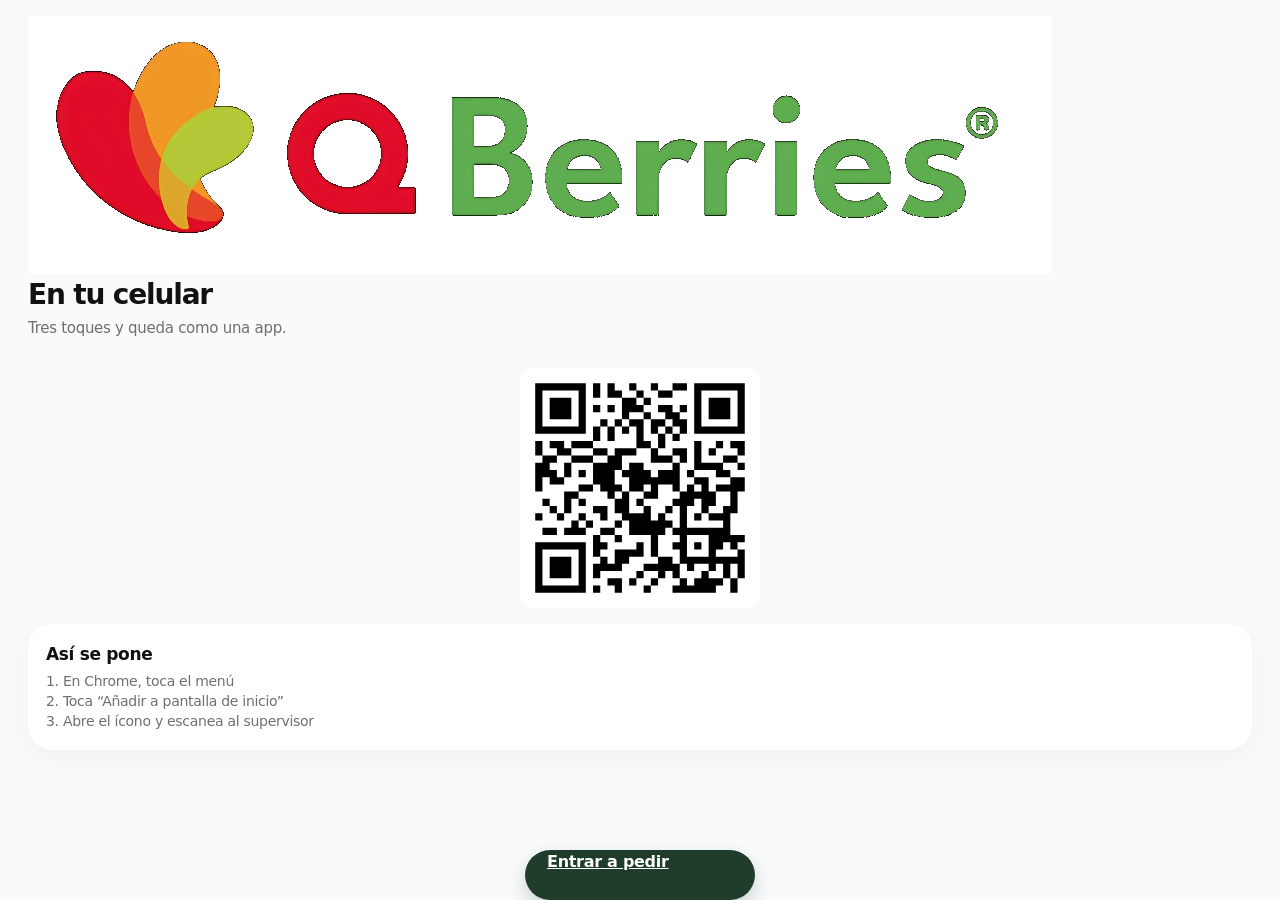
==== install.html @ 984f705b "first commit" ====
<!DOCTYPE html>
<html lang="es">
<head>
  <meta charset="utf-8" />
  <meta name="viewport" content="width=device-width, initial-scale=1, maximum-scale=1, user-scalable=no, viewport-fit=cover" />
  <meta name="theme-color" content="#e31b23" />
  <title>Poner en el celular</title>
  <link rel="stylesheet" href="./css/app.css" />
  <script src="./js/vendor/qrcode.js"></script>
</head>
<body>
  <div id="app">
    <div class="shell">
      <div class="scroll">
        <div class="top">
          <img class="logo" src="./assets/logo-qberries.png" alt="Q Berries" />
        </div>
        <p class="hello">En tu celular</p>
        <p class="sub">Tres toques y queda como una app.</p>
        <div class="install-qr" id="qr"></div>
        <div class="card">
          <h3>Así se pone</h3>
          <p>1. En Chrome, toca el menú<br>2. Toca “Añadir a pantalla de inicio”<br>3. Abre el ícono y escanea al supervisor</p>
        </div>
      </div>
      <div class="footer">
        <a class="btn" href="./index.html">Entrar a pedir</a>
      </div>
    </div>
  </div>
  <script>
    const url = location.href.replace(/install\.html.*$/i, "index.html");
    const qr = qrcode(0, "M");
    qr.addData(url);
    qr.make();
    document.getElementById("qr").innerHTML = qr.createSvgTag({ scalable: true, margin: 2 });
  </script>
</body>
</html>
---- css/app.css ----
:root {
  --red: #e31e24;
  --red-deep: #c4161d;
  --red-soft: #ffe8ea;
  --green: #64af45;
  --green-deep: #3d8f3f;
  --green-soft: #eef7ea;
  --orange: #f39200;
  --orange-soft: #fff4e4;
  --gold: #ffd400;
  --btn: #1f3d2a;
  --btn-deep: #183124;
  --forest: #111111;
  --ink: #111111;
  --ink-soft: #6f6f6f;
  --muted: #9b9b9b;
  --paper: #f8fafc;
  --card: #ffffff;
  --line: rgba(17, 17, 17, 0.08);
  --pending: #f39200;
  --ok: #64af45;
  --shadow: 0 8px 24px rgba(17, 17, 17, 0.04);
  --radius: 24px;
  --safe-t: env(safe-area-inset-top, 0px);
  --safe-b: env(safe-area-inset-bottom, 0px);
  --safe-bottom: var(--safe-b);
  --qb-line: #eceff1;
  --app-height: 100svh;
  --vv-offset: 0px;
  --font: "SF Pro Text", "SF Pro Display", "Segoe UI Variable", "Segoe UI", Roboto, "Helvetica Neue", system-ui, sans-serif;
  --display: "SF Pro Display", "Segoe UI Variable Display", "Segoe UI", Roboto, system-ui, sans-serif;
  --pad: clamp(18px, 5vw, 28px);
}

* { box-sizing: border-box; -webkit-tap-highlight-color: transparent; }
html, body {
  margin: 0;
  padding: 0;
  position: fixed;
  inset: 0;
  width: 100%;
  height: 100svh;
  height: var(--app-height);
  overflow: hidden;
  overflow-anchor: none;
  overscroll-behavior: none;
  background: var(--paper);
  color: var(--ink);
  font-family: var(--font);
  font-size: 16px;
  line-height: 1.45;
  letter-spacing: -0.018em;
  -webkit-font-smoothing: antialiased;
  -moz-osx-font-smoothing: grayscale;
  text-rendering: optimizeLegibility;
  font-feature-settings: "kern" 1, "liga" 1;
  touch-action: manipulation;
}
img, svg { -webkit-user-drag: none; user-select: none; }
button, a, input, textarea, select { font: inherit; color: inherit; }
button { appearance: none; border: 0; background: none; padding: 0; margin: 0; cursor: pointer; }
button:active { opacity: 0.8; }
button:disabled { opacity: 0.4; }
input, textarea {
  width: 100%;
  border: 0;
  background: #f3f5f3;
  box-shadow: inset 0 0 0 1px var(--line);
  border-radius: 14px;
  padding: 14px 16px;
  outline: none;
  min-height: 52px;
  font-size: 16px;
  color: var(--forest);
}
textarea { min-height: 88px; resize: none; }
input:focus, textarea:focus { box-shadow: inset 0 0 0 1.5px var(--green); background: var(--green-soft); }
.field.ok input, .field.ok textarea { background: var(--green-soft); box-shadow: inset 0 0 0 1.5px var(--green); }
.field.bad input, .field.bad textarea { background: var(--red-soft); box-shadow: inset 0 0 0 1.5px var(--red); }
.field.bad .hint { display: block; }
.hint {
  display: none;
  margin-top: 6px;
  color: var(--red);
  font-size: 12px;
  font-weight: 700;
}

#desk-lock {
  display: none;
  position: fixed;
  inset: 0;
  z-index: 9999;
  background: #fbfcfb;
}
html.is-desk #desk-lock { display: block; }
html.is-desk #app { visibility: hidden; pointer-events: none; }
#desk-lock .lock { height: 100%; }
#app { height: 100%; display: flex; flex-direction: column; }
.shell { flex: 1; min-height: 0; display: flex; flex-direction: column; }
.scroll {
  flex: 1;
  min-height: 0;
  position: relative;
  overflow-x: hidden;
  overflow-y: auto;
  overscroll-behavior: none;
  overflow-anchor: none;
  -webkit-overflow-scrolling: touch;
  padding: 16px var(--pad) 20px;
}
.footer {
  flex: 0 0 auto;
  padding: 0;
  background: transparent;
  border-top: 0;
}
.form-actions,
.footer-actions {
  position: relative;
  left: auto;
  right: auto;
  bottom: auto;
  width: 100%;
  flex-shrink: 0;
  margin-top: auto;
  padding: 12px 14px calc(14px + var(--safe-bottom));
  background: #fff;
  border-top: 1px solid var(--qb-line);
  box-shadow: 0 -6px 20px rgba(31, 61, 42, 0.08);
  display: grid;
  grid-template-columns: 1fr 1.35fr;
  gap: 8px;
}
.form-actions.solo,
.footer-actions.solo {
  grid-template-columns: 1fr;
}
.form-actions .btn,
.footer-actions .btn {
  display: inline-flex;
  align-items: center;
  justify-content: center;
  width: 100%;
  min-width: 0;
  max-width: none;
  margin: 0;
  border-radius: 12px;
  min-height: 48px;
  padding: 0 14px;
  box-shadow: none;
}
.btn-ghost,
.footer-actions .btn.ghost {
  background: #fff;
  color: #111827;
  box-shadow: inset 0 0 0 1px #d1d5db;
}
.btn-ghost:hover,
.footer-actions .btn.ghost:hover { color: #111827; background: #f8fafc; }
.btn-primary,
.footer-actions .btn.leaf {
  background: var(--btn);
  color: #fff;
  box-shadow: none;
}
.btn-primary:hover,
.footer-actions .btn.leaf:hover { background: var(--btn-deep); }
.section-card {
  background: #fff;
  border-radius: 18px;
  padding: 18px 18px 16px;
  margin-bottom: 14px;
  border: 1px solid #e0e0e0;
  box-shadow: 0 8px 28px rgba(15, 23, 42, 0.06);
}
.section-head {
  display: flex;
  align-items: stretch;
  gap: 12px;
  margin-bottom: 14px;
}
.section-bar {
  flex: 0 0 4px;
  width: 4px;
  min-height: 36px;
  border-radius: 99px;
  background: #f39200;
}
.section-head h2 {
  margin: 0;
  font-family: var(--display);
  font-size: 13px;
  font-weight: 800;
  letter-spacing: 0.06em;
  text-transform: uppercase;
  color: #1f2937;
}
.section-head p {
  margin: 4px 0 0;
  font-size: 13px;
  font-weight: 400;
  line-height: 1.35;
  color: #9ca3af;
}
.scan-head {
  display: flex;
  align-items: flex-start;
  justify-content: space-between;
  gap: 10px;
  margin-bottom: 14px;
}
.scan-head .section-head { margin: 0; flex: 1; min-width: 0; }
.user-add {
  width: 40px;
  height: 40px;
  flex: 0 0 auto;
  margin-top: 2px;
  border-radius: 12px;
  background: #fff;
  color: #1f3d2a;
  box-shadow: inset 0 0 0 1px #e5e7eb;
  display: grid;
  place-items: center;
}
.count-card {
  display: grid;
  grid-template-columns: 1fr auto;
  align-items: center;
  gap: 12px;
  padding: 12px 12px 12px 16px;
}
.count-card .section-head { margin: 0; min-width: 0; }
.count-card .section-head p { color: #64748b; }
.count-live {
  display: grid;
  justify-items: center;
  align-content: center;
  flex: 0 0 auto;
  min-width: 86px;
  padding: 10px 16px 8px;
  border-radius: 14px;
  background: #f4f7f5;
  box-shadow: inset 0 0 0 1px #dce6df;
}
.count-live b {
  font-family: var(--display);
  font-size: 28px;
  font-weight: 650;
  letter-spacing: -0.04em;
  line-height: 1;
  font-variant-numeric: tabular-nums;
  color: #3e7044;
}
.count-live span {
  margin-top: 3px;
  font-size: 10px;
  font-weight: 750;
  letter-spacing: 0.08em;
  text-transform: uppercase;
  color: #6b7c72;
}
.summary-lote {
  margin: 0 0 8px;
  font-family: var(--display);
  font-size: 22px;
  font-weight: 700;
  letter-spacing: -0.03em;
  color: #0f172a;
}
.lote-pills {
  display: grid;
  grid-template-columns: repeat(3, 1fr);
  gap: 4px;
  margin: 16px 0 0;
  padding: 4px;
  background: #f1f5f9;
  border-radius: 14px;
}
.section-card .lote-pills { margin-top: 0; }
.extra-btn {
  width: 100%;
  min-height: 42px;
  margin: 0 0 12px;
  border-radius: 12px;
  background: #fff;
  color: var(--red);
  font-size: 15px;
  font-weight: 800;
  letter-spacing: 0.04em;
  box-shadow: inset 0 0 0 1.5px var(--red);
}
.extra-btn.on {
  background: var(--red);
  color: #fff;
  box-shadow: none;
}
.extra-note {
  margin: 0 0 12px;
  font-size: 13px;
  font-weight: 650;
  line-height: 1.35;
  color: var(--red);
}
.shell.is-locked .scan-wrap,
.shell.is-locked .user-add,
.shell.is-locked .mesa,
.shell.is-locked .count-card,
.shell.is-locked .cam-actions {
  pointer-events: none;
  opacity: 0.42;
}
.lote-pills button {
  min-height: 40px;
  padding: 0 8px;
  border-radius: 11px;
  background: transparent;
  box-shadow: none;
  font-size: 13px;
  font-weight: 650;
  color: #64748b;
}
.lote-pills button.on {
  background: #fff;
  color: #0f172a;
  box-shadow: 0 1px 3px rgba(15, 23, 42, 0.1);
}
.pager {
  display: flex;
  align-items: center;
  justify-content: center;
  gap: 16px;
  margin: 8px 0 4px;
}
.pager button {
  width: 40px;
  height: 40px;
  border-radius: 12px;
  background: #fff;
  box-shadow: inset 0 0 0 1px #e5e7eb;
  font-size: 20px;
  line-height: 1;
}
.pager span {
  font-size: 13px;
  font-weight: 650;
  color: #64748b;
}
.summary-box {
  background: #fff;
  border-radius: 28px;
  padding: 28px 22px 22px;
  margin-bottom: 16px;
  box-shadow: 0 16px 40px rgba(15, 23, 42, 0.06);
  text-align: center;
}
.summary-box h2 {
  margin: 0;
  font-family: var(--display);
  font-size: clamp(28px, 8vw, 36px);
  font-weight: 650;
  letter-spacing: -0.04em;
  color: #0f172a;
}
.summary-box > p:not(.block-kicker) {
  margin: 8px 0 0;
  color: #64748b;
  font-size: 14px;
  font-weight: 500;
}
.summary-box .stats { margin-top: 18px; }

.tabs {
  display: grid;
  grid-template-columns: repeat(4, 1fr);
  gap: 4px;
  background: #fff;
  border-radius: 32px;
  padding: 8px;
  box-shadow: 0 16px 40px rgba(34, 34, 34, 0.08);
}
.tab {
  position: relative;
  min-height: 52px;
  border-radius: 22px;
  color: var(--muted);
  display: flex;
  flex-direction: column;
  align-items: center;
  justify-content: center;
  gap: 2px;
  font-size: 11px;
  font-weight: 750;
}
.tab .ic { font-size: 17px; line-height: 1; }
.tab.on { background: var(--red); color: #fff; }
.tab:hover { color: var(--red); }
.tab.on:hover { color: #fff; }
.tab .badge {
  position: absolute;
  top: 6px;
  right: 18%;
  min-width: 16px;
  height: 16px;
  padding: 0 4px;
  border-radius: 99px;
  background: var(--red);
  color: #fff;
  font-size: 10px;
  line-height: 16px;
}

.appbar {
  flex: 0 0 auto;
  margin: 0;
  padding: calc(10px + var(--safe-t)) 16px 10px;
  background: #fff;
  border-bottom: 1px solid #eef0f3;
}
.appbar-row {
  display: flex;
  align-items: center;
  gap: 12px;
}
.appbar-lead {
  display: grid;
  place-items: center;
  flex: 0 0 auto;
}
.brand-mark {
  width: 40px;
  height: 40px;
  border-radius: 12px;
  background: #fff;
  box-shadow: inset 0 0 0 1px #e5e7eb;
  display: grid;
  place-items: center;
  overflow: hidden;
}
.brand-mark img { width: 30px; height: auto; display: block; pointer-events: none; }
.back {
  width: 40px;
  height: 40px;
  border-radius: 12px;
  background: #fff;
  color: #111827;
  display: grid;
  place-items: center;
  box-shadow: inset 0 0 0 1px #e5e7eb;
}
.back span { font-size: 20px; line-height: 1; margin-top: -1px; }
.appbar-titles {
  flex: 1;
  min-width: 0;
  text-align: left;
}
.brand-kicker {
  display: block;
  color: #dc2626;
  font-size: 10px;
  font-weight: 800;
  letter-spacing: 0.08em;
}
.appbar-titles h1 {
  margin: 2px 0 0;
  font-family: var(--display);
  font-size: 18px;
  font-weight: 700;
  letter-spacing: -0.03em;
  line-height: 1.2;
  color: #111827;
}
.appbar-titles p {
  margin: 2px 0 0;
  color: #6b7280;
  font-size: 12px;
  font-weight: 500;
}
.appbar-status {
  display: flex;
  flex-direction: column;
  align-items: stretch;
  justify-content: flex-start;
  gap: 6px;
  width: 96px;
  flex: 0 0 96px;
  min-height: 58px;
}
.pill {
  display: inline-flex;
  align-items: center;
  justify-content: center;
  gap: 6px;
  width: 100%;
  min-height: 26px;
  padding: 0 8px;
  border-radius: 999px;
  font-size: 11px;
  font-weight: 650;
  letter-spacing: 0.01em;
  white-space: nowrap;
  box-sizing: border-box;
}
.pill i {
  width: 7px;
  height: 7px;
  border-radius: 50%;
  background: currentColor;
  flex: 0 0 auto;
}
.pill i.up {
  width: 0;
  height: 0;
  border-radius: 0;
  background: none;
  border-left: 3.5px solid transparent;
  border-right: 3.5px solid transparent;
  border-bottom: 5px solid currentColor;
}
.pill.live {
  background: #f0fdf4;
  color: #166534;
  box-shadow: inset 0 0 0 1px #86efac;
}
.pill.off {
  background: #fff7ed;
  color: #9a3412;
  box-shadow: inset 0 0 0 1px #fdba74;
}
.pill.pend {
  background: #f8fafc;
  color: #374151;
  box-shadow: inset 0 0 0 1px #e5e7eb;
}
.appbar-progress {
  height: 2px;
  margin: 8px 0 0;
  background: #eef0f3;
  border-radius: 99px;
  overflow: hidden;
}
.appbar-progress i {
  display: block;
  height: 100%;
  background: linear-gradient(90deg, var(--orange), var(--red));
  border-radius: 99px;
}
.block-body { width: 100%; min-width: 0; }
.hero-chips {
  display: flex;
  flex-wrap: wrap;
  justify-content: center;
  gap: 8px;
  margin-top: 16px;
}
.hero-chips span, .hero-chips button {
  min-height: 34px;
  padding: 0 14px;
  border-radius: 999px;
  background: #fff;
  box-shadow: var(--shadow);
  font-size: 12px;
  font-weight: 750;
  color: var(--ink);
  display: inline-flex;
  align-items: center;
}
.hero-chips .on, .hero-chips span.on {
  background: var(--red);
  color: #fff;
  box-shadow: 0 8px 16px rgba(227, 30, 36, 0.2);
}
.block-hero {
  padding: 22px 18px 20px;
  border-radius: 20px;
  margin-bottom: 16px;
}
.block-kicker {
  margin: 0 0 10px;
  font-size: 11px;
  font-weight: 700;
  letter-spacing: 0.18em;
  text-transform: uppercase;
  color: var(--red);
}
.block-hero .block-body h2 {
  font-size: clamp(28px, 8vw, 36px);
  font-weight: 650;
  letter-spacing: -0.04em;
  text-transform: none;
  line-height: 1.12;
  color: #0f172a;
}
.block-hero .block-body > p:not(.block-kicker) {
  margin-top: 14px;
  max-width: 32ch;
  font-size: 16px;
  font-weight: 500;
  line-height: 1.5;
  color: #64748b;
}
.block-hero .hero-chips {
  margin-top: 24px;
  gap: 10px;
}
.block-hero .hero-chips span,
.block-hero .hero-chips button {
  min-height: 44px;
  padding: 0 18px;
  font-size: 13px;
  font-weight: 650;
  letter-spacing: 0.01em;
  box-shadow: inset 0 0 0 1px #e5e7eb;
}
.block-hero .hero-chips .on,
.block-hero .hero-chips span.on {
  box-shadow: 0 10px 20px rgba(227, 30, 36, 0.22);
}
.count-hero {
  margin: 20px 0 4px;
}
.count-hero b {
  display: block;
  font-family: var(--display);
  font-size: clamp(56px, 16vw, 76px);
  font-weight: 650;
  letter-spacing: -0.055em;
  line-height: 0.92;
  color: #0f172a;
}
.count-hero span {
  display: block;
  margin-top: 10px;
  font-size: 12px;
  font-weight: 700;
  letter-spacing: 0.14em;
  text-transform: uppercase;
  color: #64748b;
}
.chip {
  display: inline-flex;
  align-items: center;
  min-height: 34px;
  padding: 0 12px;
  border-radius: 999px;
  background: #fff;
  box-shadow: var(--shadow);
  font-size: 12px;
  font-weight: 750;
}
.chip.live { color: var(--green-deep); }
.chip.warn { color: #b86a00; }

.speakbar {
  display: none;
}
.speakbar.on {
  display: none;
}
.wave { width: 26px; height: 16px; display: flex; align-items: flex-end; gap: 3px; }
.wave i { display: block; width: 3px; height: 10px; background: #fff; border-radius: 2px; }

.hello {
  margin: 0 0 8px;
  font-family: var(--display);
  font-size: 28px;
  font-weight: 640;
  letter-spacing: -0.042em;
  line-height: 1.08;
  color: var(--ink);
}
.hello span { color: var(--red); }
.sub { margin: 0 0 20px; color: var(--ink-soft); font-size: 15px; }

.cta {
  width: min(220px, 72%);
  min-height: 52px;
  border-radius: 999px;
  background: var(--btn);
  color: #fff;
  font-weight: 800;
  font-size: 16px;
  display: inline-flex;
  align-items: center;
  justify-content: center;
  gap: 10px;
  box-shadow: 0 8px 18px rgba(31, 61, 42, 0.2);
  margin: 18px auto 8px;
}
.cta:hover { background: var(--btn-deep); }
.install-cta {
  display: inline-flex;
  align-items: center;
  justify-content: center;
  gap: 10px;
  width: min(260px, 86%);
  min-height: 48px;
  margin: 10px auto 0;
  border-radius: 999px;
  background: #fff;
  color: #1f3d2a;
  font-weight: 800;
  font-size: 15px;
  box-shadow: inset 0 0 0 1.5px #1f3d2a;
}
.install-cta img {
  width: 28px;
  height: 28px;
  border-radius: 8px;
  object-fit: cover;
}
.install-ico {
  width: 64px;
  height: 64px;
  border-radius: 16px;
  object-fit: cover;
  margin: 0 auto 12px;
  display: block;
}
.cta .fork { width: 34px; height: 34px; background: rgba(255, 255, 255, 0.16); color: #fff; }
.cta-note { text-align: center; color: var(--muted); font-size: 13px; font-weight: 650; margin: -8px 0 18px; }

.fork {
  display: inline-flex;
  align-items: center;
  justify-content: center;
  width: 40px;
  height: 40px;
  border-radius: 50%;
  background: #fff3e8;
  color: var(--orange);
  flex: 0 0 auto;
}

.mesa-head {
  display: flex;
  align-items: center;
  gap: 8px;
  margin: 8px 0 12px;
  font-size: 14px;
  color: var(--ink-soft);
  font-weight: 750;
}
.mesa-head .fork { width: 30px; height: 30px; }
.scan-live {
  margin: 0;
  min-height: 20px;
  text-align: center;
  font-size: 13px;
  font-weight: 600;
  color: var(--ink-soft);
}
.scan-live.bad { color: var(--red); }
.hit-card[hidden] { display: none !important; }
.hit-card {
  background: #fff;
  border-radius: 16px;
  padding: 12px 14px 14px;
  margin: 0 0 14px;
  text-align: left;
  outline: 1px solid #eef0f3;
  box-shadow: 0 10px 28px rgba(15, 23, 42, 0.04);
}
.hit-top {
  display: flex;
  align-items: center;
  justify-content: space-between;
  gap: 10px;
  margin-bottom: 8px;
}
.hit-label {
  font-size: 10px;
  font-weight: 800;
  letter-spacing: 0.14em;
  text-transform: uppercase;
  color: #94a3b8;
}
.hit-state {
  display: inline-flex;
  align-items: center;
  min-height: 22px;
  padding: 0 9px;
  border-radius: 999px;
  font-size: 11px;
  font-weight: 650;
  background: #f8fafc;
  color: #475569;
  box-shadow: inset 0 0 0 1px #e2e8f0;
}
.hit-card.ok { outline-color: #bbf7d0; background: #f8fff9; }
.hit-card.ok .hit-state {
  background: #f0fdf4;
  color: #166534;
  box-shadow: inset 0 0 0 1px #86efac;
}
.hit-card.bad { outline-color: #fecaca; background: #fff8f8; }
.hit-card.bad .hit-state {
  background: #fef2f2;
  color: #991b1b;
  box-shadow: inset 0 0 0 1px #fecaca;
}
.hit-dni {
  margin: 0;
  font-size: 12px;
  font-weight: 650;
  letter-spacing: 0.04em;
  color: #64748b;
}
.hit-name {
  margin: 4px 0 0;
  font-family: var(--display);
  font-size: 16px;
  font-weight: 700;
  letter-spacing: -0.03em;
  line-height: 1.25;
  color: #0f172a;
}
.hit-cargo {
  margin: 4px 0 0;
  font-size: 12px;
  font-weight: 500;
  letter-spacing: 0;
  text-transform: none;
  color: #64748b;
}
.hit-note {
  margin: 8px 0 0;
  min-height: 18px;
  font-size: 12px;
  font-weight: 500;
  color: #64748b;
}
.hit-card.bad .hit-note { color: #b91c1c; }
.person-row {
  display: flex;
  align-items: center;
  gap: 10px;
  width: 100%;
  text-align: left;
  background: #fff;
  border-radius: 22px;
  padding: 14px;
  margin-bottom: 10px;
  box-shadow: var(--shadow);
}
.person-row > div { flex: 1; min-width: 0; }
.person-row .meta { color: var(--muted); font-size: 13px; font-weight: 650; }
.row-del {
  display: grid;
  place-items: center;
  width: 36px;
  height: 36px;
  padding: 0;
  border-radius: 50%;
  background: #fff5f5;
  color: #dc2626;
  box-shadow: inset 0 0 0 1px #fecaca;
  flex: 0 0 auto;
}
.row-del svg { display: block; }
.row-del:hover { background: #fee2e2; color: #b91c1c; }
.st {
  margin-left: auto;
  font-size: 11px;
  font-weight: 800;
  padding: 6px 10px;
  border-radius: 99px;
  flex: 0 0 auto;
}
.st.ok { background: #e8f7ea; color: var(--green-deep); }
.st.wait { background: #fff4dc; color: #9a6200; }
.st.now { background: #ffe8ea; color: var(--red); }
.empty-mesa {
  text-align: center;
  padding: 28px 16px;
  color: var(--muted);
  background: #fff;
  border-radius: 24px;
  box-shadow: var(--shadow);
}
.empty-mesa .fork { margin: 0 auto 10px; }

.stats { display: grid; grid-template-columns: 1fr 1fr; gap: 10px; margin-bottom: 14px; }
.stat {
  background: #fff;
  border-radius: var(--radius);
  padding: 16px;
  box-shadow: var(--shadow);
}
.stat:hover { box-shadow: 0 12px 30px rgba(17, 17, 17, 0.09); }
.stat em {
  font-style: normal;
  font-size: 11px;
  font-weight: 800;
  letter-spacing: 0.06em;
  text-transform: uppercase;
  color: var(--muted);
}
.stat b { display: block; margin-top: 6px; font-size: 28px; letter-spacing: -0.04em; line-height: 1; }

.grid-actions { display: grid; grid-template-columns: 1fr; gap: 10px; }
.card {
  text-align: left;
  background: #fff;
  border-radius: var(--radius);
  padding: 18px;
  box-shadow: var(--shadow);
  width: 100%;
}
.card:hover { box-shadow: 0 12px 30px rgba(17, 17, 17, 0.09); }
.card h3 { margin: 0 0 4px; font-size: 17px; letter-spacing: -0.02em; }
.card p { margin: 0; color: var(--ink-soft); font-size: 14px; }

.btn {
  display: block;
  min-height: 50px;
  width: min(230px, 76%);
  max-width: 230px;
  margin-left: auto;
  margin-right: auto;
  border-radius: 999px;
  padding: 0 22px;
  font-family: var(--display);
  font-weight: 650;
  background: var(--btn);
  color: #fff;
  box-shadow: 0 8px 18px rgba(31, 61, 42, 0.2);
}
.btn:hover { background: var(--btn-deep); }
.btn.ghost {
  background: #fff;
  color: var(--ink);
  box-shadow: var(--shadow);
}
.btn.ghost:hover { color: var(--red); }
.btn.leaf { background: var(--btn); box-shadow: 0 8px 18px rgba(31, 61, 42, 0.2); }
.cam-actions {
  display: flex;
  flex-direction: column;
  align-items: stretch;
  gap: 16px;
  width: min(100%, 280px);
  margin: 0 auto 8px;
  padding: 0;
  background: transparent;
  border: 0;
  box-shadow: none;
}
.btn.cam,
.btn.stop {
  width: 100%;
  max-width: none;
  min-height: 50px;
  margin: 0;
  border-radius: 999px;
  display: inline-flex;
  align-items: center;
  justify-content: center;
  gap: 8px;
  font-size: 15px;
  font-weight: 650;
  letter-spacing: -0.01em;
}
.btn.cam {
  background: var(--btn);
  color: #fff;
  box-shadow: 0 4px 10px rgba(31, 61, 42, 0.16);
}
.btn.cam:hover { background: var(--btn-deep); }
.btn.stop {
  background: #f1f4f1;
  color: #111827;
  box-shadow: 0 1px 4px rgba(15, 23, 42, 0.06);
}
.btn.stop:hover { background: #e7ece7; color: #111827; }
.qr-ic { flex: 0 0 auto; display: block; }
.row2 { display: grid; grid-template-columns: 1fr 1fr; gap: 8px; }

.person {
  background: #fff;
  border-radius: 28px;
  padding: 20px 18px;
  margin-bottom: 16px;
  box-shadow: var(--shadow);
}
.person .ln { font-family: var(--display); font-size: 30px; font-weight: 640; letter-spacing: -0.042em; line-height: 0.95; color: var(--ink); }
.person .fn { margin-top: 6px; font-weight: 750; }
.person .meta { margin-top: 6px; color: var(--muted); font-size: 13px; font-weight: 650; }

.cat {
  display: flex;
  align-items: center;
  gap: 8px;
  margin: 18px 0 10px;
  font-size: 12px;
  font-weight: 800;
  letter-spacing: 0.08em;
  text-transform: uppercase;
  color: var(--forest);
}
.cat::before {
  content: "";
  width: 3px;
  height: 14px;
  border-radius: 2px;
  background: var(--orange);
  flex: 0 0 auto;
}
.dish {
  display: flex;
  align-items: center;
  gap: 12px;
  background: #fff;
  border-radius: 22px;
  padding: 14px;
  margin-bottom: 10px;
  box-shadow: var(--shadow);
}
.dish.on { background: var(--green-soft); box-shadow: inset 0 0 0 1.5px var(--green); }
.dish:hover { box-shadow: 0 12px 30px rgba(27, 48, 34, 0.08); }
.dish .info { flex: 1; min-width: 0; }
.dish .info b { display: block; }
.dish .info span { color: var(--muted); font-size: 12px; }
.step { display: flex; align-items: center; gap: 6px; flex: 0 0 auto; }
.step button {
  width: 36px;
  height: 36px;
  border-radius: 50%;
  background: var(--btn);
  color: #fff;
  font-size: 20px;
  font-weight: 700;
}
.step button:hover { opacity: 0.88; }
.step em { font-style: normal; min-width: 22px; text-align: center; font-weight: 800; }

.ticket {
  background: #fff;
  border-radius: 24px;
  padding: 18px;
  box-shadow: var(--shadow);
}
.ticket h4 { margin: 0 0 10px; font-size: 18px; }
.ticket li {
  display: flex;
  justify-content: space-between;
  gap: 10px;
  padding: 8px 0;
  border-bottom: 1px dashed var(--line);
  list-style: none;
}
.ticket ul { margin: 0; padding: 0; }

.analyzed {
  margin: 14px 0;
  padding: 16px;
  border-radius: 18px;
  background: linear-gradient(120deg, var(--forest), var(--green) 58%, var(--orange));
  color: #fff;
  overflow: hidden;
}
.analyzed label {
  display: block;
  font-size: 11px;
  letter-spacing: 0.16em;
  text-transform: uppercase;
  font-weight: 800;
  margin-bottom: 8px;
}
.spark { width: 100%; height: 44px; display: block; }
.spark path { fill: none; stroke: #fff; stroke-width: 2.4; stroke-linecap: round; }

.welcome, .lock {
  position: relative;
  height: 100%;
  overflow: hidden;
  background: #fbfcfb;
  color: var(--ink);
  display: flex;
  flex-direction: column;
  align-items: stretch;
  padding: 0;
}
.welcome-hero {
  position: relative;
  z-index: 1;
  flex: 1;
  min-height: 0;
  width: 100%;
  display: flex;
  align-items: flex-end;
  justify-content: center;
  padding: calc(12px + var(--safe-t)) 12px 0;
}
.welcome-hero::before {
  content: "";
  position: absolute;
  left: 50%;
  top: 44%;
  z-index: 0;
  width: min(100vw, 420px);
  height: min(82vw, 360px);
  transform: translate(-50%, -52%);
  border-radius: 50%;
  background:
    radial-gradient(ellipse 42% 40% at 50% 46%, rgba(255, 255, 255, 0.55) 0%, transparent 70%),
    radial-gradient(ellipse 58% 52% at 20% 26%, rgba(62, 112, 68, 0.34) 0%, transparent 72%),
    radial-gradient(ellipse 52% 48% at 82% 78%, rgba(227, 30, 36, 0.24) 0%, transparent 70%);
  filter: blur(20px);
  pointer-events: none;
}
.welcome-frame {
  position: relative;
  z-index: 1;
  margin: 0;
  display: grid;
  place-items: center;
  max-height: 75%;
  max-width: min(75%, 270px);
  padding: 0;
  background: transparent;
  box-shadow: none;
}
.welcome-frame > img,
.welcome-hero img {
  display: block;
  max-height: 100%;
  max-width: 100%;
  width: auto;
  height: auto;
  object-fit: contain;
}
.welcome-sheet {
  position: relative;
  z-index: 2;
  background: #fff;
  border-radius: 40px 40px 0 0;
  padding: 28px 28px calc(22px + var(--safe-b));
  text-align: center;
  box-shadow: 0 -12px 40px rgba(34, 34, 34, 0.06);
}
.welcome-sheet h1, .lock h1 {
  margin: 0;
  font-family: var(--display);
  font-size: 32px;
  letter-spacing: -0.048em;
  line-height: 1.06;
  font-weight: 640;
}
.welcome-sheet h1 span { color: var(--red); }
.welcome-sheet p, .lock p {
  margin: 10px auto 0;
  max-width: 26ch;
  color: var(--ink-soft);
  font-size: 15px;
  font-weight: 500;
}
.dots {
  display: flex;
  justify-content: center;
  gap: 6px;
  margin: 16px 0 4px;
}
.dots i {
  width: 7px;
  height: 7px;
  border-radius: 50%;
  background: #eadfd4;
}
.dots i.on { background: var(--orange); width: 16px; border-radius: 99px; }
.lock { justify-content: flex-end; }
.lock .welcome-hero { flex: 1; }
.lock h1, .lock p { text-align: center; padding: 0 var(--pad); }
.lock p { margin-bottom: calc(20px + var(--safe-b)); }

.scan-fit {
  flex: 1;
  min-height: 0;
  overflow: hidden;
  display: flex;
  flex-direction: column;
  padding: 10px var(--pad) 12px;
}
.scan-panel {
  flex: 0 1 auto;
  min-height: 0;
  overflow: hidden;
  display: flex;
  flex-direction: column;
  margin-bottom: 0;
}
.scan-panel .section-head { flex: 0 0 auto; }
.scan-wrap {
  flex: 0 0 auto;
  min-height: 0;
  width: 100%;
  display: flex;
  flex-direction: column;
  align-items: center;
  justify-content: flex-start;
}
.scan-fit .scan-box {
  width: min(78vw, 280px);
  margin: 0 auto 12px;
  border-radius: 20px;
}
.scan-fit .cam-actions {
  width: min(100%, 300px);
  margin: 0 auto 6px;
}
.scan-fit .scan-live {
  margin: 6px 0 10px;
  flex: 0 0 auto;
}
.scan-fit .hit-card {
  flex: 0 0 auto;
  width: 100%;
  margin: 0 0 10px;
}
.scan-help {
  flex: 0 0 auto;
  margin-top: 4px;
  padding: 12px 14px 10px;
  background: #f4f7f5;
  border-radius: 14px;
  border: 1px solid #e3ebe5;
}
.scan-help-title {
  margin: 0 0 8px;
  font-size: 11px;
  font-weight: 800;
  letter-spacing: 0.08em;
  text-transform: uppercase;
  color: #3e7044;
}
.scan-help ol {
  margin: 0;
  padding: 0 0 0 18px;
}
.scan-help li {
  margin: 0 0 6px;
  font-size: 13px;
  font-weight: 500;
  line-height: 1.4;
  color: #334155;
}
.scan-help li:last-child { margin-bottom: 0; }
.scan-help > p {
  margin: 8px 0 0;
  font-size: 12px;
  font-weight: 500;
  color: #7a8b80;
}
.scan-box {
  position: relative;
  width: min(72vw, 280px);
  aspect-ratio: 1 / 1;
  margin: 4px auto 20px;
  border-radius: 24px;
  overflow: hidden;
  background: #111;
  box-shadow: 0 0 0 1px #e6e6e6, var(--shadow);
}
.scan-box video {
  width: 100%;
  height: 100%;
  object-fit: cover;
  pointer-events: none;
}
.finder-sq {
  position: absolute;
  inset: 10px;
  border-radius: 18px;
  pointer-events: none;
  box-shadow: 0 0 0 200px rgba(0, 0, 0, 0.28);
}
.finder-sq::before, .finder-sq::after,
.scan-window::before, .scan-window::after {
  content: "";
  position: absolute;
  width: 22px;
  height: 22px;
  border: 3px solid #fff;
}
.finder-sq::before, .scan-window::before {
  top: -2px;
  left: -2px;
  border-right: 0;
  border-bottom: 0;
  border-radius: 8px 0 0 0;
}
.finder-sq::after, .scan-window::after {
  bottom: -2px;
  right: -2px;
  border-left: 0;
  border-top: 0;
  border-radius: 0 0 8px 0;
}

.scan-stage {
  position: relative;
  flex: 1;
  min-height: 0;
  background: #111;
  overflow: hidden;
}
.scan-stage > video {
  position: absolute;
  inset: 0;
  width: 100%;
  height: 100%;
  object-fit: cover;
  pointer-events: none;
}
.scan-mask {
  position: absolute;
  inset: 0;
  z-index: 1;
  display: flex;
  justify-content: center;
  align-items: flex-start;
  padding-top: calc(12vh + var(--safe-t));
  pointer-events: none;
}
.scan-window {
  width: min(68vw, 292px);
  aspect-ratio: 1 / 1;
  border-radius: 22px;
  box-shadow: 0 0 0 9999px rgba(0, 0, 0, 0.46);
  position: relative;
}
.scan-cap {
  position: absolute;
  left: var(--pad);
  right: var(--pad);
  bottom: calc(16px + var(--safe-b));
  z-index: 2;
  color: #fff;
  text-align: center;
}
.scan-cap strong {
  display: block;
  font-size: 22px;
  font-weight: 800;
  letter-spacing: -0.03em;
}
.scan-cap p {
  margin: 6px 0 16px;
  opacity: 0.92;
  font-size: 15px;
  font-weight: 650;
}

.list-item {
  width: 100%;
  display: flex;
  align-items: center;
  justify-content: space-between;
  gap: 10px;
  padding: 16px 14px;
  margin-bottom: 8px;
  text-align: left;
  background: #fff;
  border-radius: 20px;
  box-shadow: var(--shadow);
}
.list-item:hover { box-shadow: 0 12px 30px rgba(17, 17, 17, 0.09); }
.dot { width: 9px; height: 9px; border-radius: 50%; background: var(--ok); flex: 0 0 auto; }
.dot.pend { background: var(--pending); }

.field { margin-bottom: 12px; }
.field label {
  display: block;
  margin-bottom: 8px;
  font-size: 12px;
  font-weight: 800;
  color: var(--forest);
}
.note {
  font-size: 14px;
  color: var(--ink-soft);
  background: #fff;
  border-radius: 18px;
  padding: 14px;
  margin: 8px 0 14px;
  box-shadow: var(--shadow);
}
#alert-host:not(:empty) {
  position: fixed;
  inset: 0;
  z-index: 200;
}
.modal-back {
  position: absolute;
  inset: 0;
  z-index: 1;
  background: rgba(10, 16, 12, 0.78);
  display: grid;
  place-items: center;
  padding: var(--pad);
}
.net-flag {
  position: absolute;
  top: calc(10px + var(--safe-t));
  right: 12px;
  z-index: 51;
  display: inline-flex;
  align-items: center;
  min-height: 26px;
  padding: 0 10px;
  border-radius: 999px;
  font-size: 11px;
  font-weight: 750;
  letter-spacing: 0.02em;
  background: #fff;
  color: #1f3d2a;
  box-shadow: 0 4px 14px rgba(0, 0, 0, 0.18);
}
.net-flag.off {
  color: #991b1b;
}
.modal {
  width: min(100%, 360px);
  background: #fff;
  border-radius: 24px;
  padding: 22px 20px 18px;
  box-shadow: 0 24px 50px rgba(27, 48, 34, 0.18);
}
.modal-ico {
  width: 44px;
  height: 44px;
  border-radius: 14px;
  background: var(--red-soft);
  color: var(--red);
  display: grid;
  place-items: center;
  font-size: 22px;
  font-weight: 800;
  margin-bottom: 14px;
}
.modal h3 {
  margin: 0 0 6px;
  font-size: 22px;
  font-weight: 800;
  color: var(--forest);
  letter-spacing: -0.03em;
}
.modal p {
  margin: 0 0 18px;
  color: var(--ink-soft);
  font-size: 14px;
  font-weight: 650;
}
.login-load {
  text-align: center;
  padding: 28px 22px 24px;
}
.login-load .login-kicker {
  margin: 0 0 8px;
  color: #dc2626;
  font-size: 10px;
  font-weight: 800;
  letter-spacing: 0.1em;
}
.login-load h3 {
  margin: 0 0 6px;
}
.login-load > p {
  margin: 0 0 20px;
}
.login-bar {
  height: 10px;
  border-radius: 99px;
  background: #eef2ef;
  overflow: hidden;
  box-shadow: inset 0 0 0 1px #e5e7eb;
}
.login-bar > i {
  display: block;
  height: 100%;
  width: 0%;
  border-radius: 99px;
  background: linear-gradient(90deg, #1f3d2a, #3e7044 55%, #64af45);
}
.login-pct {
  margin: 12px 0 0 !important;
  font-size: 13px;
  font-weight: 800;
  color: #1f3d2a;
  font-variant-numeric: tabular-nums;
  letter-spacing: 0.04em;
}
}
.summary-modal {
  position: relative;
  width: min(100%, 380px);
  max-height: min(88dvh, 640px);
  padding: 16px 16px 14px;
  border-radius: 22px;
  border: 1px solid #e7ebe8;
  box-shadow: 0 28px 64px rgba(27, 48, 34, 0.2);
  overflow-x: hidden;
  overflow-y: auto;
}
.summary-top {
  display: flex;
  align-items: flex-start;
  justify-content: space-between;
  gap: 10px;
  margin-bottom: 10px;
}
.summary-top .section-head { margin: 0; flex: 1; min-width: 0; }
.summary-modal .net-flag {
  position: static;
  flex: 0 0 auto;
  margin-top: 2px;
  box-shadow: inset 0 0 0 1px #d7dfd9;
}
.summary-modal p { margin: 0; font-weight: 500; }
.summary-stat {
  display: flex;
  flex-direction: column;
  align-items: center;
  gap: 2px;
  padding: 10px 12px 10px;
  margin-bottom: 0;
  background: #f4f7f5;
  border-radius: 14px;
  border: 1px solid #e3ebe5;
}
.summary-stat em {
  font-style: normal;
  font-size: 10px;
  font-weight: 800;
  letter-spacing: 0.12em;
  text-transform: uppercase;
  color: #7a8b80;
}
.summary-stat b {
  font-family: var(--display);
  font-size: 32px;
  font-weight: 650;
  letter-spacing: -0.05em;
  line-height: 1;
  color: #1b3022;
}
.summary-stat span {
  font-size: 13px;
  font-weight: 500;
  color: #64748b;
}
.summary-auth {
  display: flex;
  align-items: center;
  justify-content: space-between;
  gap: 12px;
  margin: 0 0 10px;
  padding: 8px 2px 10px;
  border-bottom: 1px solid #eef1ef;
  font-size: 14px;
  color: #475569;
}
.summary-auth span {
  font-size: 11px;
  font-weight: 800;
  letter-spacing: 0.08em;
  text-transform: uppercase;
  color: #94a3b8;
}
.summary-auth strong {
  color: #0f172a;
  font-weight: 750;
  letter-spacing: -0.02em;
}
.summary-fields {
  display: flex;
  flex-direction: column;
  gap: 8px;
  margin: 0 0 12px;
}
.pick-field { display: flex; flex-direction: column; gap: 4px; }
.pick-label {
  margin: 0;
  font-size: 11px;
  font-weight: 800;
  letter-spacing: 0.08em;
  text-transform: uppercase;
  color: #7b8794;
}
.summary-modal .lote-pills { margin: 0 0 14px; }
.pick { position: relative; margin: 0; }
.pick-btn {
  position: relative;
  width: 100%;
  min-height: 46px;
  padding: 0 42px 0 14px;
  border-radius: 12px;
  background: #fff;
  box-shadow: inset 0 0 0 1px #d1d5db;
  text-align: left;
  font-size: 15px;
  font-weight: 700;
  color: #111827;
}
.pick-btn:hover { color: #111827; background: #fff; }
.pick.open .pick-btn {
  box-shadow: inset 0 0 0 1.5px #1f3d2a;
}
.pick-btn::after {
  content: "";
  position: absolute;
  right: 16px;
  top: 50%;
  width: 8px;
  height: 8px;
  border-right: 2px solid #1f3d2a;
  border-bottom: 2px solid #1f3d2a;
  transform: translateY(-70%) rotate(45deg);
  pointer-events: none;
}
.pick.open .pick-btn::after {
  transform: translateY(-20%) rotate(225deg);
}
.pick-value {
  display: block;
  overflow: hidden;
  text-overflow: ellipsis;
  white-space: nowrap;
}
.pick-panel {
  margin-top: 6px;
  padding: 8px;
  background: #fff;
  border-radius: 12px;
  box-shadow: inset 0 0 0 1px #1f3d2a;
}
.pick-search {
  min-height: 40px;
  margin: 0 0 6px;
  padding: 0 12px;
  border-radius: 10px;
  background: #f4f6f5;
  box-shadow: inset 0 0 0 1px #d7dfd9;
  font-size: 14px;
  font-weight: 600;
}
.pick-search:focus {
  background: #fff;
  box-shadow: inset 0 0 0 1.5px #1f3d2a;
}
.pick-list {
  overflow-y: auto;
  max-height: 168px;
  -webkit-overflow-scrolling: touch;
}
.pick-opt {
  display: block;
  width: 100%;
  min-height: 40px;
  padding: 8px 10px;
  text-align: left;
  font-size: 14px;
  font-weight: 600;
  color: #111827;
  background: transparent;
  border-radius: 8px;
}
.pick-opt.on {
  color: #1f3d2a;
  font-weight: 750;
  background: #eef3ef;
}
.pick-empty {
  margin: 8px 0 4px;
  text-align: center;
  font-size: 13px;
  font-weight: 600;
  color: #94a3b8;
}
.summary-modal .footer-actions {
  margin-top: 10px;
  padding: 12px 0 0;
  box-shadow: none;
}
.update-actions {
  display: grid;
  gap: 8px;
  margin: 4px 0 14px;
}
.update-actions .btn {
  width: 100%;
  max-width: none;
  margin: 0;
  border-radius: 12px;
}
.app-ver {
  margin: 0;
  text-align: center;
  font-size: 12px;
  font-weight: 650;
  color: #94a3b8;
}
.fab-wrap {
  position: fixed;
  right: 16px;
  bottom: calc(96px + var(--safe-b));
  z-index: 30;
  display: flex;
  flex-direction: column;
  align-items: flex-end;
  gap: 8px;
}
.fab-options {
  width: 48px;
  height: 48px;
  border-radius: 16px;
  background: #fff;
  color: #0f172a;
  border: 1px solid #e0e0e0;
  box-shadow: 0 10px 28px rgba(15, 23, 42, 0.1);
  display: grid;
  place-items: center;
}
.fab-menu {
  width: 210px;
  background: #fff;
  border-radius: 16px;
  border: 1px solid #e0e0e0;
  box-shadow: 0 16px 40px rgba(15, 23, 42, 0.12);
  overflow: hidden;
}
.fab-menu[hidden] { display: none !important; }
.fab-menu button {
  display: block;
  width: 100%;
  text-align: left;
  padding: 13px 16px;
  font-size: 14px;
  font-weight: 650;
  color: #0f172a;
  background: #fff;
}
.fab-menu button + button { border-top: 1px solid #eef0f3; }
.hist-list {
  max-height: 42vh;
  overflow: auto;
  margin-bottom: 14px;
}
.dni-search {
  width: 100%;
  min-height: 42px;
  margin: 0 0 10px;
  padding: 0 12px;
  border-radius: 12px;
  border: 1px solid #e5e7eb;
  background: #f8fafc;
  font-size: 14px;
  font-weight: 600;
  color: #111827;
}
.dni-toolbar {
  display: flex;
  align-items: center;
  justify-content: space-between;
  gap: 10px;
  margin: 0 0 8px;
}
.dni-all {
  display: inline-flex;
  align-items: center;
  gap: 8px;
  font-size: 13px;
  font-weight: 700;
  color: #1f3d2a;
}
.dni-count {
  flex: 0 0 auto;
  font-size: 12px;
  font-weight: 700;
  color: #64748b;
}
.dni-check {
  width: 22px;
  height: 22px;
  border-radius: 6px;
  background: #fff;
  box-shadow: inset 0 0 0 1.5px #cbd5e1;
  flex: 0 0 auto;
  display: grid;
  place-items: center;
  color: #fff;
  font-size: 13px;
  font-weight: 800;
  line-height: 1;
}
.dni-check.on {
  background: #1f3d2a;
  box-shadow: none;
}
.dni-check.on::after { content: "✓"; }
.dni-list {
  max-height: 42vh;
  overflow: auto;
  margin-bottom: 10px;
}
.dni-row {
  display: flex;
  align-items: center;
  justify-content: space-between;
  gap: 10px;
  width: 100%;
  text-align: left;
  padding: 10px 4px;
  border-bottom: 1px solid #eef0f3;
  background: transparent;
  color: inherit;
}
.dni-row > div { flex: 1; min-width: 0; }
.dni-row.sel { background: #f4f7f5; }
.dni-row .meta {
  margin-top: 3px;
  font-size: 12px;
  color: #64748b;
  font-weight: 500;
}
.dni-row .st {
  flex: 0 0 auto;
}
.hist-row {
  display: flex;
  align-items: center;
  gap: 10px;
  padding: 10px 0;
  border-bottom: 1px solid #eef0f3;
}
.hist-row .meta {
  margin-top: 3px;
  font-size: 12px;
  color: #64748b;
}
.hidden { display: none !important; }
.admin { margin-top: 22px; padding-top: 12px; }

.install-qr { display: flex; justify-content: center; padding: 8px 0 16px; }
.install-qr svg { width: min(240px, 70vw); height: auto; background: #fff; border-radius: 16px; padding: 8px; }
.badge-grid { display: grid; grid-template-columns: 1fr; gap: 12px; }
.badge { background: #fff; border-radius: 20px; padding: 14px; text-align: center; box-shadow: var(--shadow); }
.badge svg { width: 160px; height: 160px; }
.badge b { display: block; font-size: 22px; margin-top: 6px; }
@media print {
  html, body { position: static; height: auto; overflow: visible; background: #fff; }
  #app, .shell, .scroll { height: auto; overflow: visible; }
  .footer, .no-print { display: none !important; }
  .badge-grid { grid-template-columns: 1fr 1fr; }
}
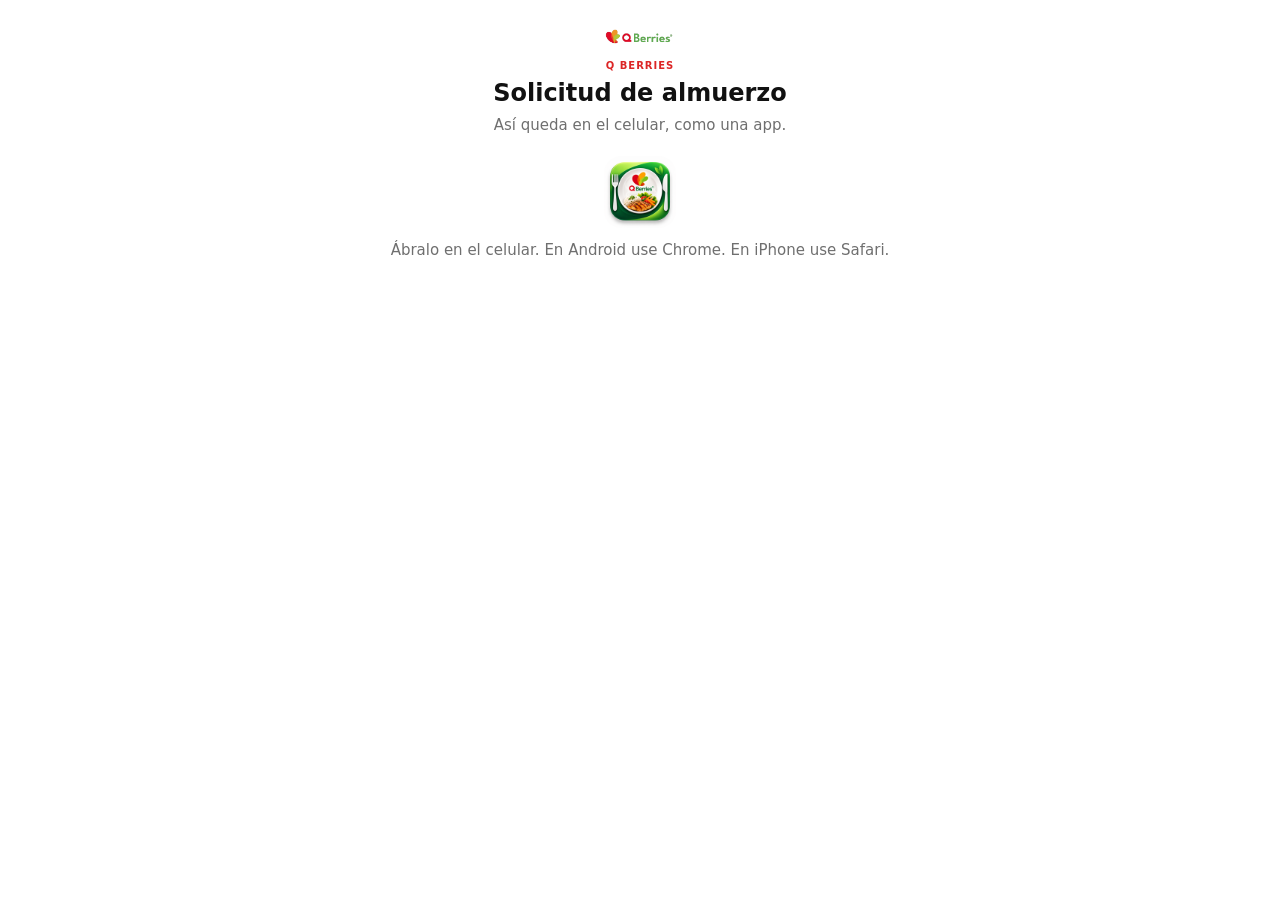
==== commit 6270c6a8: "DSFD" ====
--- a/install.html
+++ b/install.html
@@ -3,37 +3,113 @@
 <head>
   <meta charset="utf-8" />
   <meta name="viewport" content="width=device-width, initial-scale=1, maximum-scale=1, user-scalable=no, viewport-fit=cover" />
-  <meta name="theme-color" content="#e31b23" />
-  <title>Poner en el celular</title>
-  <link rel="stylesheet" href="./css/app.css" />
-  <script src="./js/vendor/qrcode.js"></script>
+  <meta name="theme-color" content="#1f3d2a" />
+  <meta name="apple-mobile-web-app-capable" content="yes" />
+  <meta name="apple-mobile-web-app-title" content="Solicitud de almuerzo" />
+  <meta name="mobile-web-app-capable" content="yes" />
+  <link rel="manifest" href="./manifest.webmanifest" />
+  <link rel="apple-touch-icon" href="./icons/apple-touch-icon.png" />
+  <link rel="icon" href="./icons/icon-192.png" type="image/png" />
+  <title>Instalar Solicitud de almuerzo</title>
+  <style>
+    * { box-sizing: border-box; }
+    html, body { margin: 0; min-height: 100%; background: #fff; color: #111; font-family: "Segoe UI", system-ui, sans-serif; }
+    body { padding: 28px 20px calc(24px + env(safe-area-inset-bottom)); text-align: center; }
+    .logo { width: 72px; height: auto; }
+    .kicker { margin: 10px 0 0; color: #dc2626; font-size: 10px; font-weight: 800; letter-spacing: 0.1em; }
+    h1 { margin: 8px 0 8px; font-size: 24px; }
+    .sub { margin: 0 0 20px; color: #6f6f6f; font-size: 15px; line-height: 1.4; }
+    .icon { width: 72px; height: 72px; border-radius: 18px; margin: 8px auto 12px; display: block; }
+    .btn {
+      display: flex; align-items: center; justify-content: center; gap: 10px;
+      width: min(100%, 360px); min-height: 52px; margin: 0 auto 12px;
+      border: 0; border-radius: 16px; background: #1f3d2a; color: #fff;
+      font-size: 16px; font-weight: 800;
+    }
+    .btn.ghost { background: #fff; color: #1f3d2a; box-shadow: inset 0 0 0 1.5px #1f3d2a; }
+    .steps { margin: 0 auto; padding: 0; max-width: 360px; text-align: left; list-style: none; }
+    .steps li {
+      display: flex; gap: 12px; align-items: flex-start;
+      margin: 0 0 12px; padding: 12px 14px; border: 1px solid #eceff1; border-radius: 14px;
+      font-size: 15px; line-height: 1.35;
+    }
+    .n { flex: 0 0 24px; height: 24px; border-radius: 99px; background: #1f3d2a; color: #fff; font-size: 13px; font-weight: 800; display: grid; place-items: center; }
+    .note { margin: 16px auto 0; max-width: 360px; color: #9a3412; font-size: 13px; font-weight: 650; }
+    .ok { color: #166534; }
+    .hide { display: none; }
+  </style>
 </head>
 <body>
-  <div id="app">
-    <div class="shell">
-      <div class="scroll">
-        <div class="top">
-          <img class="logo" src="./assets/logo-qberries.png" alt="Q Berries" />
-        </div>
-        <p class="hello">En tu celular</p>
-        <p class="sub">Tres toques y queda como una app.</p>
-        <div class="install-qr" id="qr"></div>
-        <div class="card">
-          <h3>Así se pone</h3>
-          <p>1. En Chrome, toca el menú<br>2. Toca “Añadir a pantalla de inicio”<br>3. Abre el ícono y escanea al supervisor</p>
-        </div>
-      </div>
-      <div class="footer">
-        <a class="btn" href="./index.html">Entrar a pedir</a>
-      </div>
-    </div>
+  <img class="logo" src="./assets/logo-qberries.png" alt="Q Berries" />
+  <p class="kicker">Q BERRIES</p>
+  <h1>Solicitud de almuerzo</h1>
+  <p class="sub" id="sub">Así queda en el celular, como una app.</p>
+  <img class="icon" src="./icons/icon-192.png" alt="" />
+
+  <div id="android" class="hide">
+    <button class="btn" id="installBtn" type="button">Instalar aplicación</button>
+    <p class="sub">Android: un toque e instala. Si no sale el aviso, use Chrome.</p>
+    <a class="btn ghost" href="./index.html">Entrar sin instalar</a>
   </div>
+
+  <div id="iphone" class="hide">
+    <p class="sub">En iPhone no sale “Instalar” solo. Hay que agregarla a inicio, en Safari.</p>
+    <ol class="steps">
+      <li><span class="n">1</span><span>Si esto se abrió en WhatsApp u otra app, toque <b>Abrir en Safari</b>.</span></li>
+      <li><span class="n">2</span><span>En Safari, toque el botón <b>Compartir</b> (cuadrado con flecha).</span></li>
+      <li><span class="n">3</span><span>Toque <b>Agregar a pantalla de inicio</b>. El nombre es Solicitud de almuerzo.</span></li>
+    </ol>
+    <p class="note" id="iosNote">Apple no deja instalar automático. Es el camino de iPhone.</p>
+    <a class="btn ghost" href="./index.html">Entrar en Safari</a>
+  </div>
+
+  <div id="other" class="hide">
+    <p class="sub">Ábralo en el celular. En Android use Chrome. En iPhone use Safari.</p>
+  </div>
+
   <script>
-    const url = location.href.replace(/install\.html.*$/i, "index.html");
-    const qr = qrcode(0, "M");
-    qr.addData(url);
-    qr.make();
-    document.getElementById("qr").innerHTML = qr.createSvgTag({ scalable: true, margin: 2 });
+    const ua = navigator.userAgent || "";
+    const ios = /iPhone|iPad|iPod/i.test(ua);
+    const android = /Android/i.test(ua);
+    const standalone = window.matchMedia("(display-mode: standalone)").matches || window.navigator.standalone === true;
+    let deferred = null;
+    const $ = (id) => document.getElementById(id);
+
+    if (standalone) {
+      location.replace("./index.html");
+    } else if (android) {
+      $("android").classList.remove("hide");
+    } else if (ios) {
+      $("iphone").classList.remove("hide");
+      if (!/Safari/i.test(ua) || /CriOS|FxiOS|EdgiOS|Instagram|FBAN|FBAV|WhatsApp/i.test(ua)) {
+        $("iosNote").textContent = "Ábralo en Safari. Desde WhatsApp no se puede agregar a inicio.";
+      }
+    } else {
+      $("other").classList.remove("hide");
+    }
+
+    window.addEventListener("beforeinstallprompt", (e) => {
+      e.preventDefault();
+      deferred = e;
+      $("android").classList.remove("hide");
+      $("iphone").classList.add("hide");
+      $("other").classList.add("hide");
+      $("sub").textContent = "Toque Instalar aplicación. Queda en el inicio.";
+    });
+    window.addEventListener("appinstalled", () => {
+      location.replace("./index.html");
+    });
+
+    $("installBtn")?.addEventListener("click", async () => {
+      if (deferred) {
+        deferred.prompt();
+        const choice = await deferred.userChoice;
+        deferred = null;
+        if (choice?.outcome === "accepted") location.replace("./index.html");
+        return;
+      }
+      alert("En Chrome: menú ⋮ → Instalar app o Agregar a pantalla de inicio.");
+    });
   </script>
 </body>
 </html>
